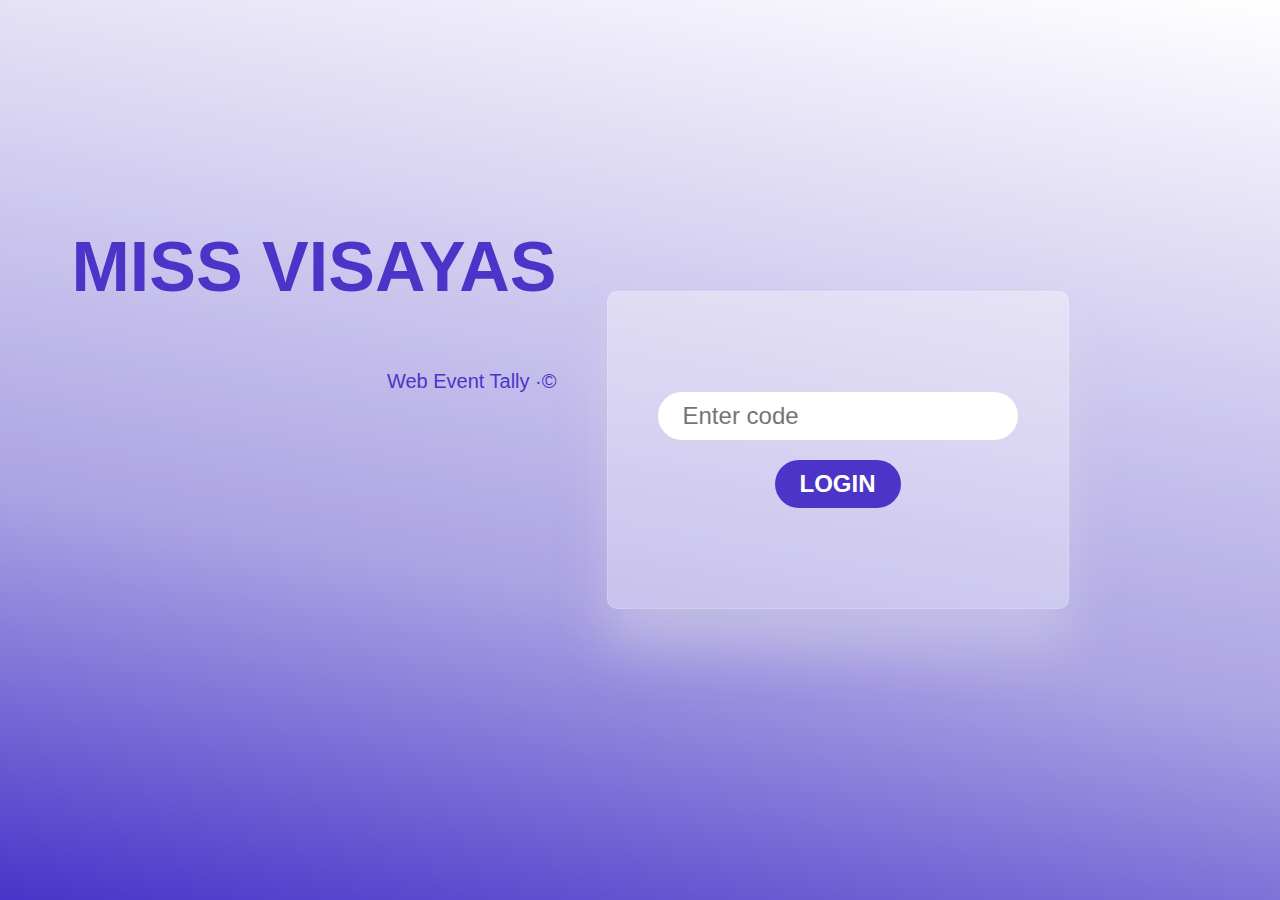
==== index.html @ 7f00be8e "initial commit" ====
<!DOCTYPE html>
<html lang="en">
<head>
    <meta charset="UTF-8">
    <meta http-equiv="X-UA-Compatible" content="IE=edge">
    <meta name="viewport" content="width=device-width, initial-scale=1.0">
    <title>Miss Visayas</title>
    <link rel="stylesheet" href="css/login.css">
    <script src="js/jquery-3.6.0.js" defer></script>
    <script src="js/login.js" defer></script>
</head>
<body>
    <div class="container">
        <div class="header">
            <h1>MISS VISAYAS</h1>
            <h2>Web Event Tally ·©</h2>
        </div>
        <div class="content">
            <div class="loginPanel">
                <input type="text" placeholder="Enter code" id="code">
                <button id="login">LOGIN</button>
            </div>
        </div>
    </div>
</body>
</html>
---- css/login.css ----
html, body{
    margin: 0;
    padding: 0;
    font-family:'Gill Sans', 'Gill Sans MT', Calibri, 'Trebuchet MS', sans-serif;
}

.container{
    min-height: 100vh;
    display: flex;
    background: rgb(166,201,217);
    background: linear-gradient(10deg, rgb(72, 52, 201) 0%, rgb(171, 162, 227) 36%, rgb(255, 255, 255) 100%);
}

.container .header{
    flex: 1;
    display: flex;
    flex-direction: column;
    align-items: flex-end;
    padding-top: 180px;
}

.container .header h1{
    font-size: 70px;
    font-weight: 600;
    color: rgb(77, 52, 201);
    background-clip: text;
    -webkit-background-clip: text;
}   

.container .header h2{
    font-size: 20px;
    font-weight: 400;
    color: rgb(77, 52, 201);
    background-clip: text;
    -webkit-background-clip: text;
}

.container .content{
    flex: 1.3;
    display: flex;
    flex-direction: column;
    align-items: flex-start;
    justify-content: center;
}

.container .content .loginPanel{
    background: rgba(255, 255, 255, 0.353);
    box-shadow: 0 40px 50px 0 rgba(226, 226, 232, 0.37);
    backdrop-filter: blur( 4px );
    -webkit-backdrop-filter: blur( 4px );
    border-radius: 10px;
    border: 1px solid rgba( 255, 255, 255, 0.18 );
    margin-left: 50px;
    display: flex;
    flex-direction: column;
    align-items: center;
    padding: 100px 50px;
}

.container .content .loginPanel input{
    background-color: #fff;
    border: none;
    border-radius: 25px;
    font-size: 1.5em;
    padding: 10px 25px;
    color: #3c3c3c;
}

.container .content .loginPanel button{
    font-size: 1.5em;
    font-weight: bold;
    background-color: rgb(77, 52, 201);
    color: #fff;
    border-radius: 25px;
    border: none;
    padding: 10px 25px;
    margin-top: 20px;
    cursor: pointer;
}

.container .content .loginPanel button:hover{
    background-color: rgb(95, 67, 238);
}

@media (max-width: 950px) {
    .container{
        flex-direction: column;
    }
    .container .header{
        align-items: center;
        padding: 0;
        flex: 0.5;
        padding-top: 20px;
    }
    .container .header h1, .container .header h2{
        margin: 0;
    }
    .container .content{
        align-items: center;
        justify-content: flex-start;
    }
    .container .content .loginPanel{
        margin: 0;
    }
}

@media (max-width: 500px) {
    .container .header{
        flex: 1;
    }
    .container .header h1{
        font-size: 30px;
    }
    .container .header h2{
        font-size: 10px;
    }
    .container .content{
        flex: 7;
    }
    .container .content .loginPanel{
        padding: 50px 25px;
    }
    .container .content .loginPanel input{
        font-size: 15px;
    }
    .container .content .loginPanel button{
        font-size: 15px;
    }
}
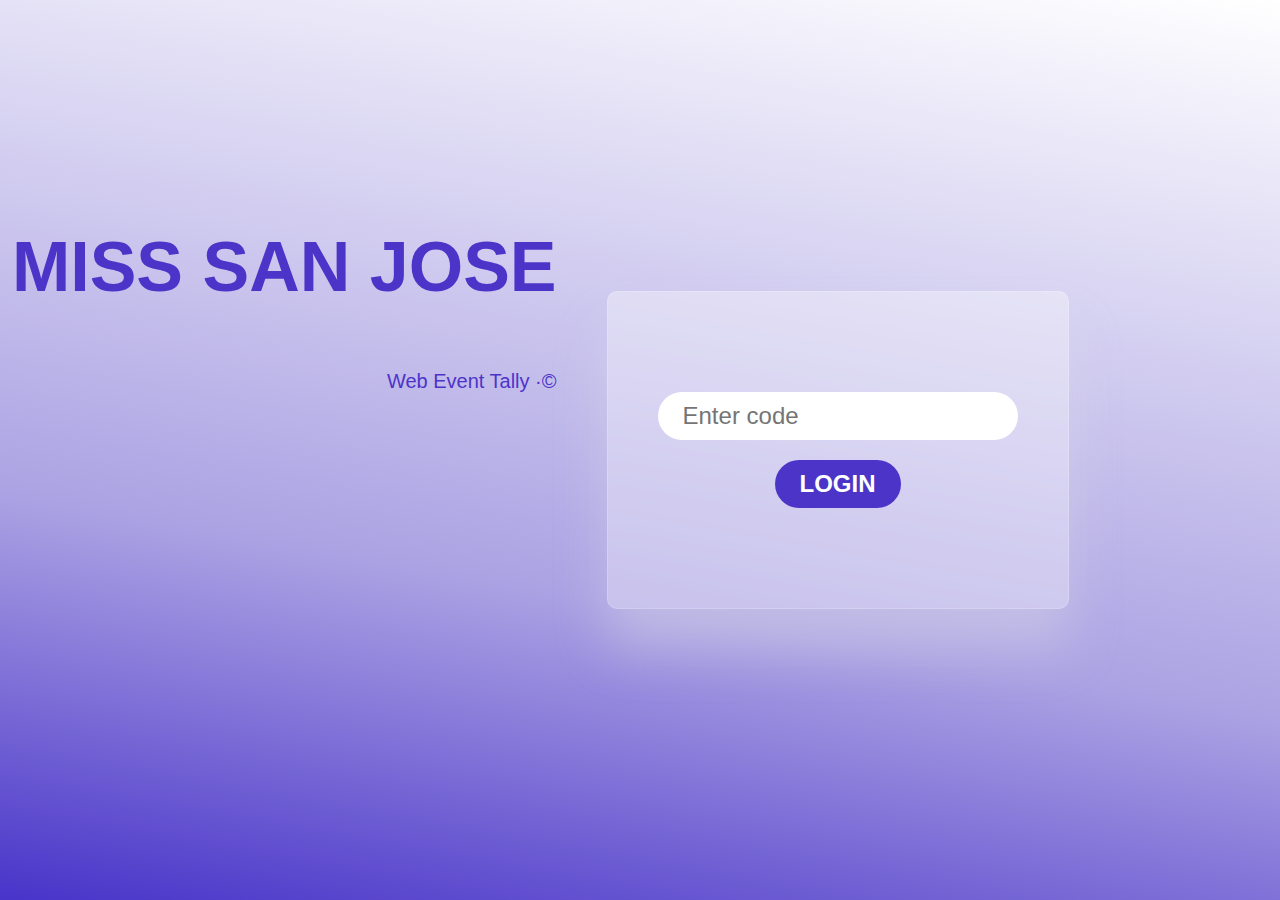
==== commit ad529038: "changes on judges page and added tabulator login" ====
--- a/index.html
+++ b/index.html
@@ -4,7 +4,7 @@
     <meta charset="UTF-8">
     <meta http-equiv="X-UA-Compatible" content="IE=edge">
     <meta name="viewport" content="width=device-width, initial-scale=1.0">
-    <title>Miss Visayas</title>
+    <title>Miss San Jose</title>
     <link rel="stylesheet" href="css/login.css">
     <script src="js/jquery-3.6.0.js" defer></script>
     <script src="js/login.js" defer></script>
@@ -12,7 +12,7 @@
 <body>
     <div class="container">
         <div class="header">
-            <h1>MISS VISAYAS</h1>
+            <h1>MISS SAN JOSE</h1>
             <h2>Web Event Tally ·©</h2>
         </div>
         <div class="content">
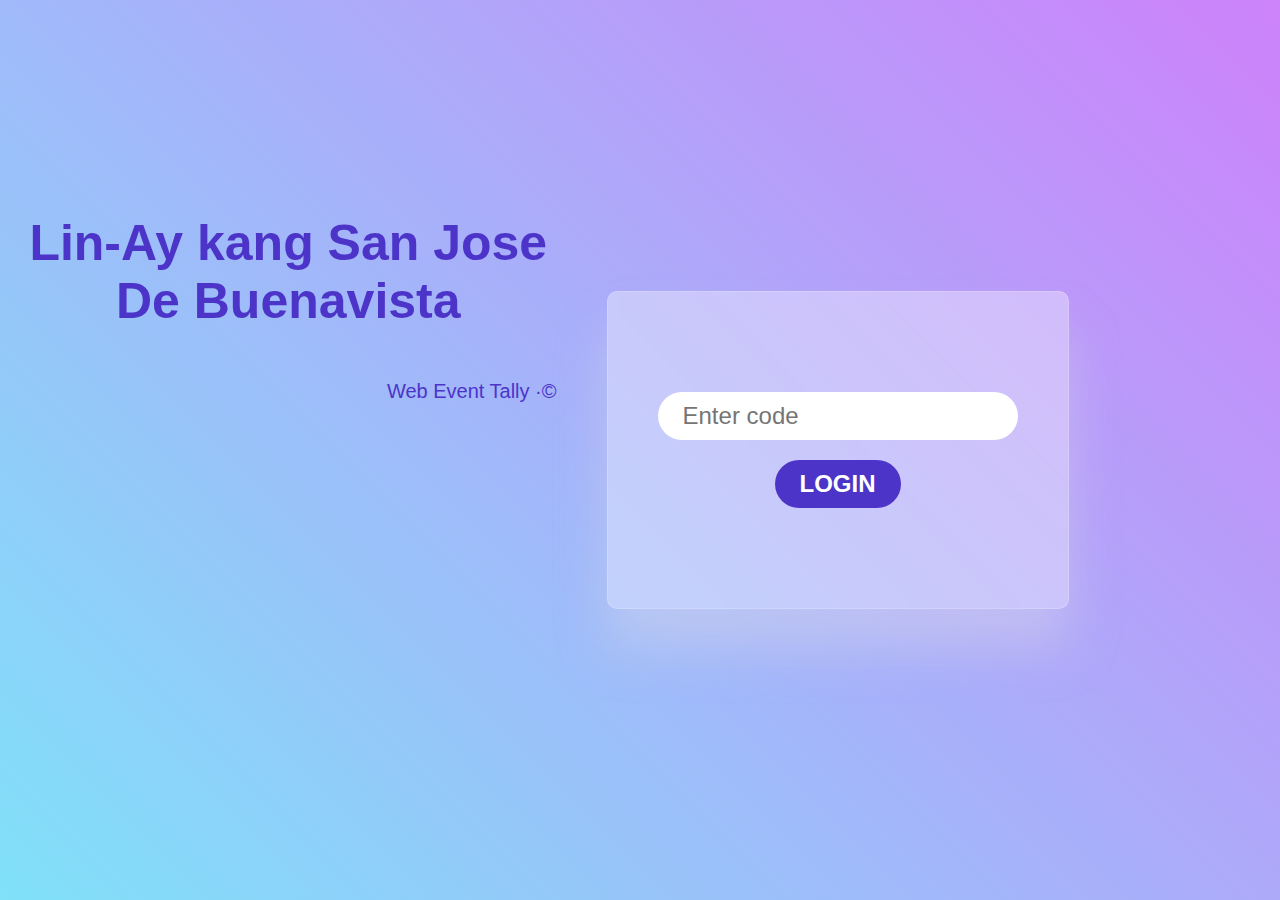
==== commit 450ec3b7: "finished project" ====
--- a/index.html
+++ b/index.html
@@ -4,7 +4,7 @@
     <meta charset="UTF-8">
     <meta http-equiv="X-UA-Compatible" content="IE=edge">
     <meta name="viewport" content="width=device-width, initial-scale=1.0">
-    <title>Miss San Jose</title>
+    <title>Web Event Tally</title>
     <link rel="stylesheet" href="css/login.css">
     <script src="js/jquery-3.6.0.js" defer></script>
     <script src="js/login.js" defer></script>
@@ -12,7 +12,7 @@
 <body>
     <div class="container">
         <div class="header">
-            <h1>MISS SAN JOSE</h1>
+            <h1>Lin-Ay kang San Jose De Buenavista</h1>
             <h2>Web Event Tally ·©</h2>
         </div>
         <div class="content">
--- a/css/login.css
+++ b/css/login.css
@@ -7,8 +7,9 @@
 .container{
     min-height: 100vh;
     display: flex;
-    background: rgb(166,201,217);
-    background: linear-gradient(10deg, rgb(72, 52, 201) 0%, rgb(171, 162, 227) 36%, rgb(255, 255, 255) 100%);
+    background: linear-gradient(225deg, #cd82fa 0%, #80e1f9 100%);
+    /* background: rgb(166,201,217); */
+    /* background: linear-gradient(10deg, rgb(72, 52, 201) 0%, rgb(171, 162, 227) 36%, rgb(255, 255, 255) 100%); */
 }
 
 .container .header{
@@ -20,7 +21,9 @@
 }
 
 .container .header h1{
-    font-size: 70px;
+    font-size: 50px;
+    text-align: center;
+    margin-left: 20px;
     font-weight: 600;
     color: rgb(77, 52, 201);
     background-clip: text;
@@ -109,7 +112,7 @@
         flex: 1;
     }
     .container .header h1{
-        font-size: 30px;
+        font-size: 20px;
     }
     .container .header h2{
         font-size: 10px;
